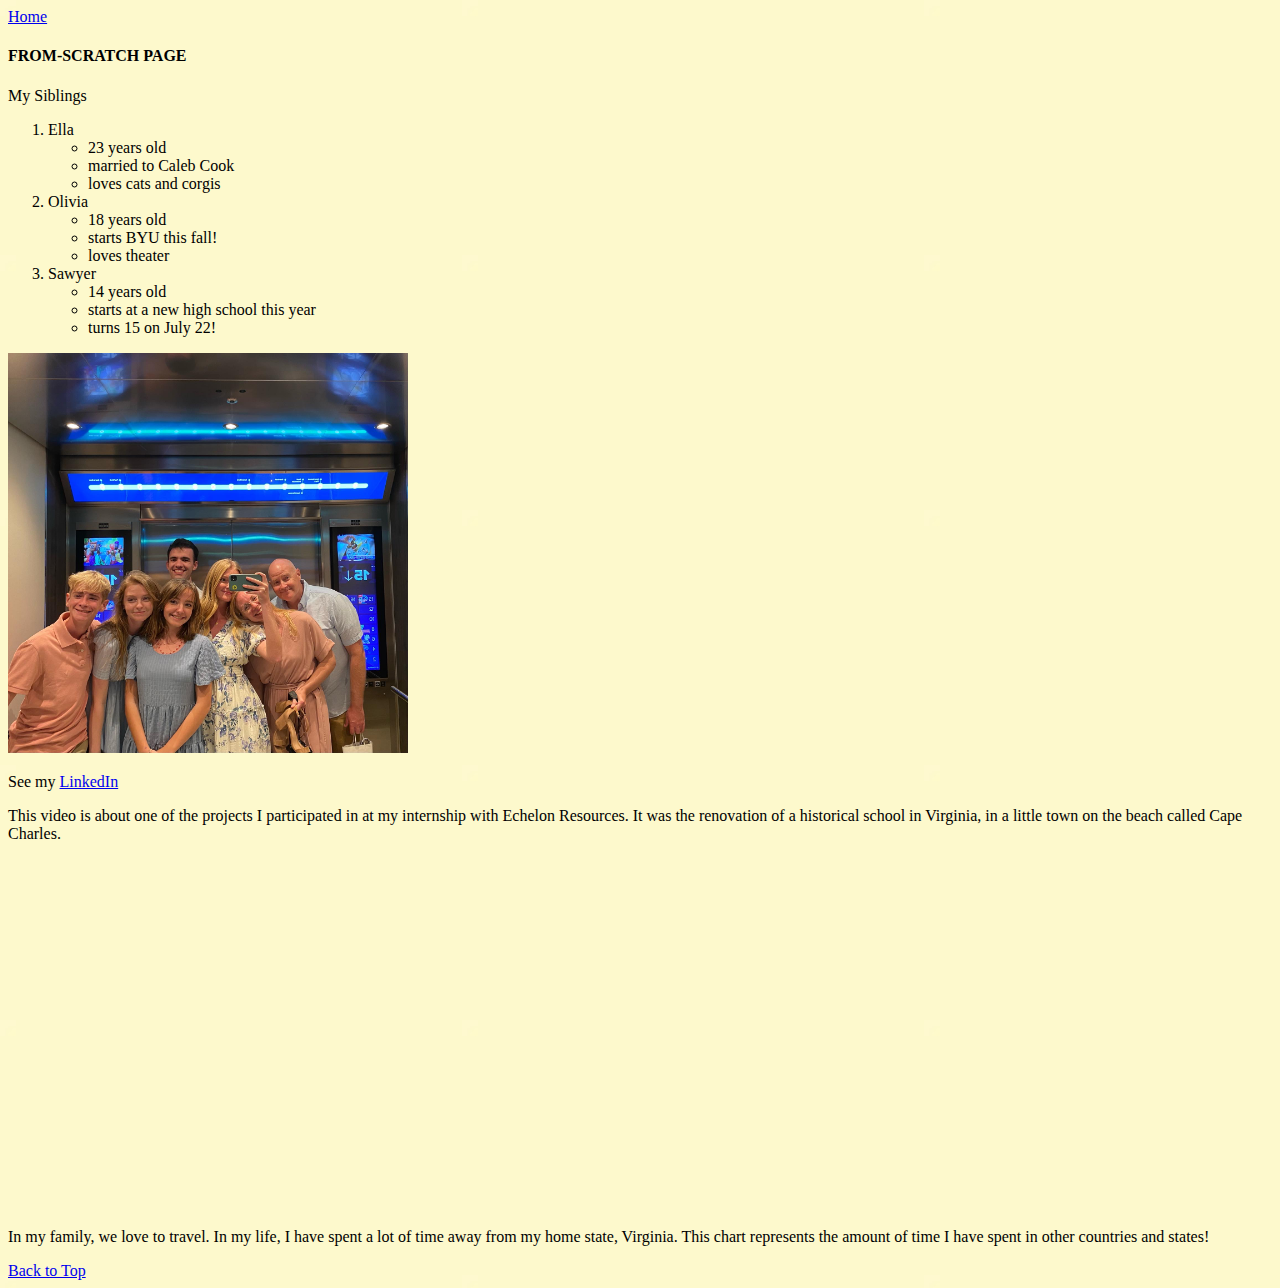
==== other.html @ 40317df8 "Add files via upload" ====
<!DOCTYPE html>
<html lang="en">
<head>
    <meta charset="UTF-8">
    <meta name="viewport" content="width=device-width, initial-scale=1.0">
    <title>OTHER</title>
    <link rel="stylesheet" href="css/mystyles.css">
    <li class="nav-item"><a class="nav-link px-lg-3 py-3 py-lg-4" href="index.html">Home</a></li>

</head>
<body class="color"id="top">
    <p><h4>FROM-SCRATCH PAGE</h4></p>
    <p>My Siblings<br>
        <ol>
            <li>
                Ella
                <ul>
                    <li>23 years old</li>
                    <li>married to Caleb Cook</li>
                    <li>loves cats and corgis</li>
                </ul>
            </li>
            <li>Olivia
                <ul>
                    <li>18 years old</li>
                    <li>starts BYU this fall!</li>
                    <li>loves theater</li>
                </ul>
            </li>
            <li>Sawyer
                <ul>
                    <li>14 years old</li>
                    <li>starts at a new high school this year</li>
                    <li>turns 15 on July 22!</li>
                </ul>
            </li>
        </ol>
    </p>
    <img src="assets/img/family.jpg" alt="family" width="400">
    <p>
        See my <a href="https://www.linkedin.com/in/gaskinhannah/" title="Hannah Gaskin LinkedIn Page">LinkedIn</a>
    </p>
    <p>This video is about one of the projects I participated in at my internship with Echelon Resources. It was the renovation of a historical school in Virginia, in a little town on the beach called Cape Charles. </p>
    <p><iframe width="560" height="315" src="https://www.youtube.com/embed/vq0l2l9z7D8" title="YouTube video player" frameborder="0" allow="accelerometer; autoplay; clipboard-write; encrypted-media; gyroscope; picture-in-picture; web-share" allowfullscreen></iframe></p><br>
    <p>In my family, we love to travel. In my life, I have spent a lot of time away from my home state, Virginia. This chart represents the amount of time I have spent in other countries and states!</p>
    <div class='tableauPlaceholder' id='viz1687574251548' style='position: relative'><noscript><a href='#'><img alt='Sheet 5 ' src='https:&#47;&#47;public.tableau.com&#47;static&#47;images&#47;ta&#47;tableau_16875682126850&#47;Sheet5&#47;1_rss.png' style='border: none' /></a></noscript><object class='tableauViz'  style='display:none;'><param name='host_url' value='https%3A%2F%2Fpublic.tableau.com%2F' /> <param name='embed_code_version' value='3' /> <param name='site_root' value='' /><param name='name' value='tableau_16875682126850&#47;Sheet5' /><param name='tabs' value='no' /><param name='toolbar' value='yes' /><param name='static_image' value='https:&#47;&#47;public.tableau.com&#47;static&#47;images&#47;ta&#47;tableau_16875682126850&#47;Sheet5&#47;1.png' /> <param name='animate_transition' value='yes' /><param name='display_static_image' value='yes' /><param name='display_spinner' value='yes' /><param name='display_overlay' value='yes' /><param name='display_count' value='yes' /><param name='language' value='en-US' /><param name='filter' value='publish=yes' /></object></div>                <script type='text/javascript'>                    var divElement = document.getElementById('viz1687574251548');                    var vizElement = divElement.getElementsByTagName('object')[0];                    vizElement.style.width='100%';vizElement.style.height=(divElement.offsetWidth*0.75)+'px';                    var scriptElement = document.createElement('script');                    scriptElement.src = 'https://public.tableau.com/javascripts/api/viz_v1.js';                    vizElement.parentNode.insertBefore(scriptElement, vizElement);                </script></body>
    <a href="#top">Back to Top</a> 

    </html>
---- css/mystyles.css ----
.underline{text-decoration: underline; font-weight: bold;}
.bold{font-weight: bold;}
.italicized{font-style: italic;}
.color{
    background-image: url('../assets/img/yellow2.jpg');
}
.heading{
    color: gray;
}
.font{
    font-family: Verdana, Geneva, Tahoma, sans-serif;
}
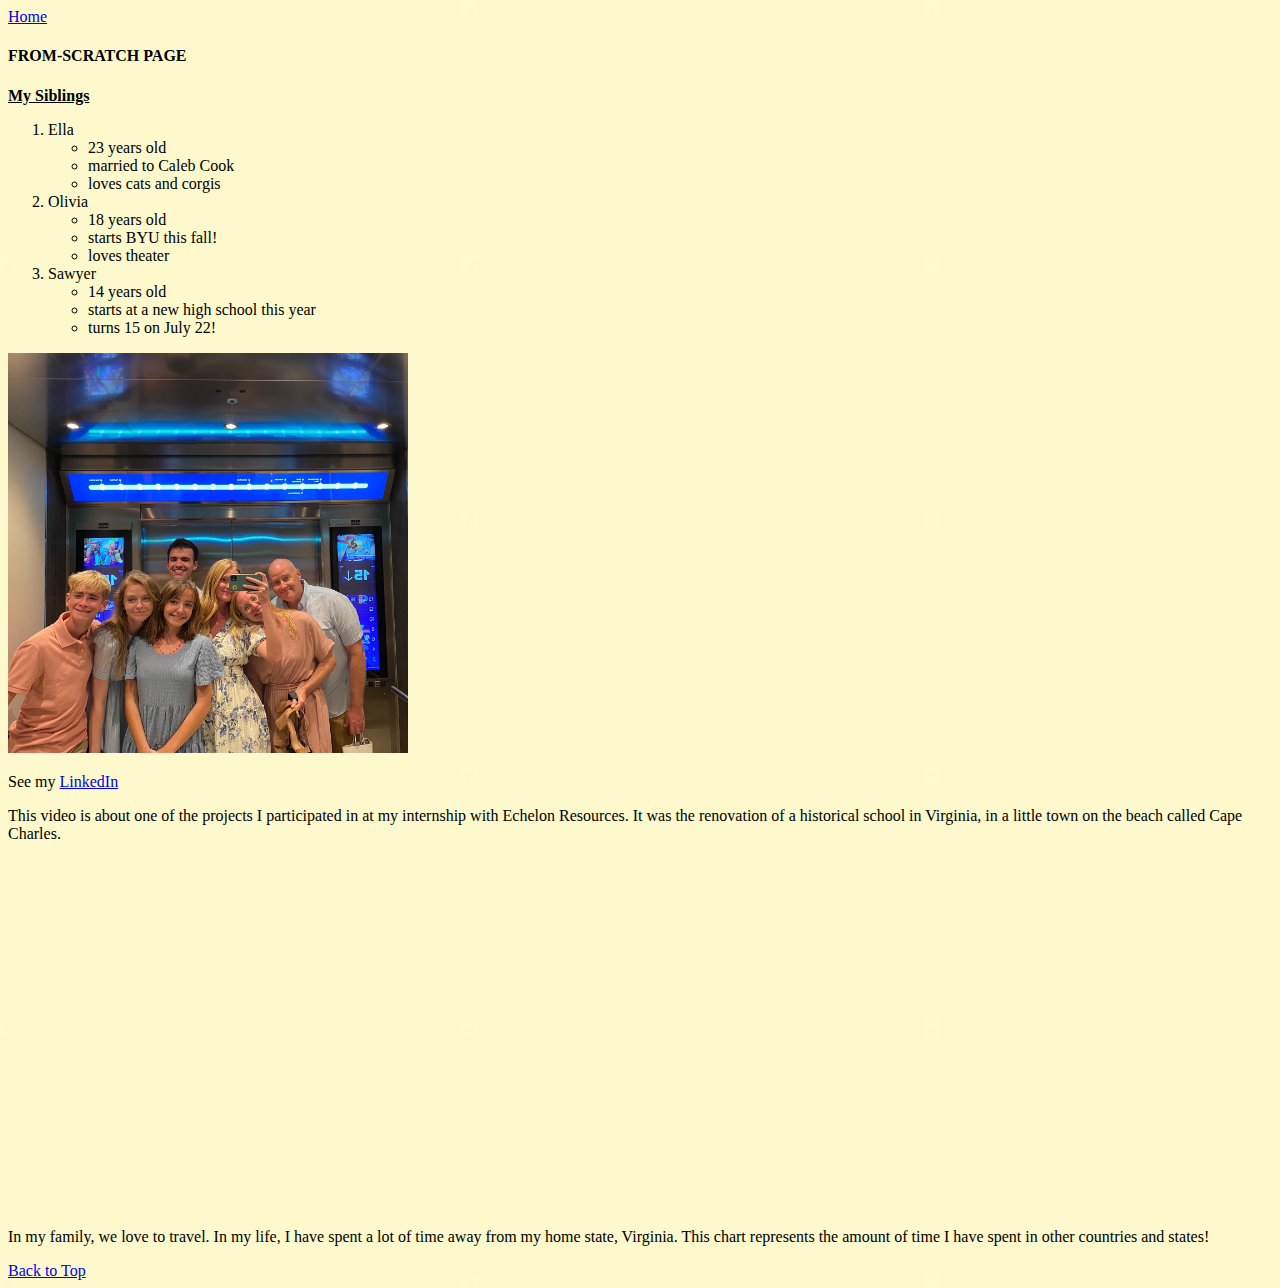
==== commit d4672431: "Update other.html" ====
--- a/other.html
+++ b/other.html
@@ -10,7 +10,7 @@
 </head>
 <body class="color"id="top">
     <p><h4>FROM-SCRATCH PAGE</h4></p>
-    <p>My Siblings<br>
+    <p><span class="underline">My Siblings</span><br>
         <ol>
             <li>
                 Ella
@@ -46,4 +46,4 @@
     <div class='tableauPlaceholder' id='viz1687574251548' style='position: relative'><noscript><a href='#'><img alt='Sheet 5 ' src='https:&#47;&#47;public.tableau.com&#47;static&#47;images&#47;ta&#47;tableau_16875682126850&#47;Sheet5&#47;1_rss.png' style='border: none' /></a></noscript><object class='tableauViz'  style='display:none;'><param name='host_url' value='https%3A%2F%2Fpublic.tableau.com%2F' /> <param name='embed_code_version' value='3' /> <param name='site_root' value='' /><param name='name' value='tableau_16875682126850&#47;Sheet5' /><param name='tabs' value='no' /><param name='toolbar' value='yes' /><param name='static_image' value='https:&#47;&#47;public.tableau.com&#47;static&#47;images&#47;ta&#47;tableau_16875682126850&#47;Sheet5&#47;1.png' /> <param name='animate_transition' value='yes' /><param name='display_static_image' value='yes' /><param name='display_spinner' value='yes' /><param name='display_overlay' value='yes' /><param name='display_count' value='yes' /><param name='language' value='en-US' /><param name='filter' value='publish=yes' /></object></div>                <script type='text/javascript'>                    var divElement = document.getElementById('viz1687574251548');                    var vizElement = divElement.getElementsByTagName('object')[0];                    vizElement.style.width='100%';vizElement.style.height=(divElement.offsetWidth*0.75)+'px';                    var scriptElement = document.createElement('script');                    scriptElement.src = 'https://public.tableau.com/javascripts/api/viz_v1.js';                    vizElement.parentNode.insertBefore(scriptElement, vizElement);                </script></body>
     <a href="#top">Back to Top</a> 
 
-    </html>+    </html>
